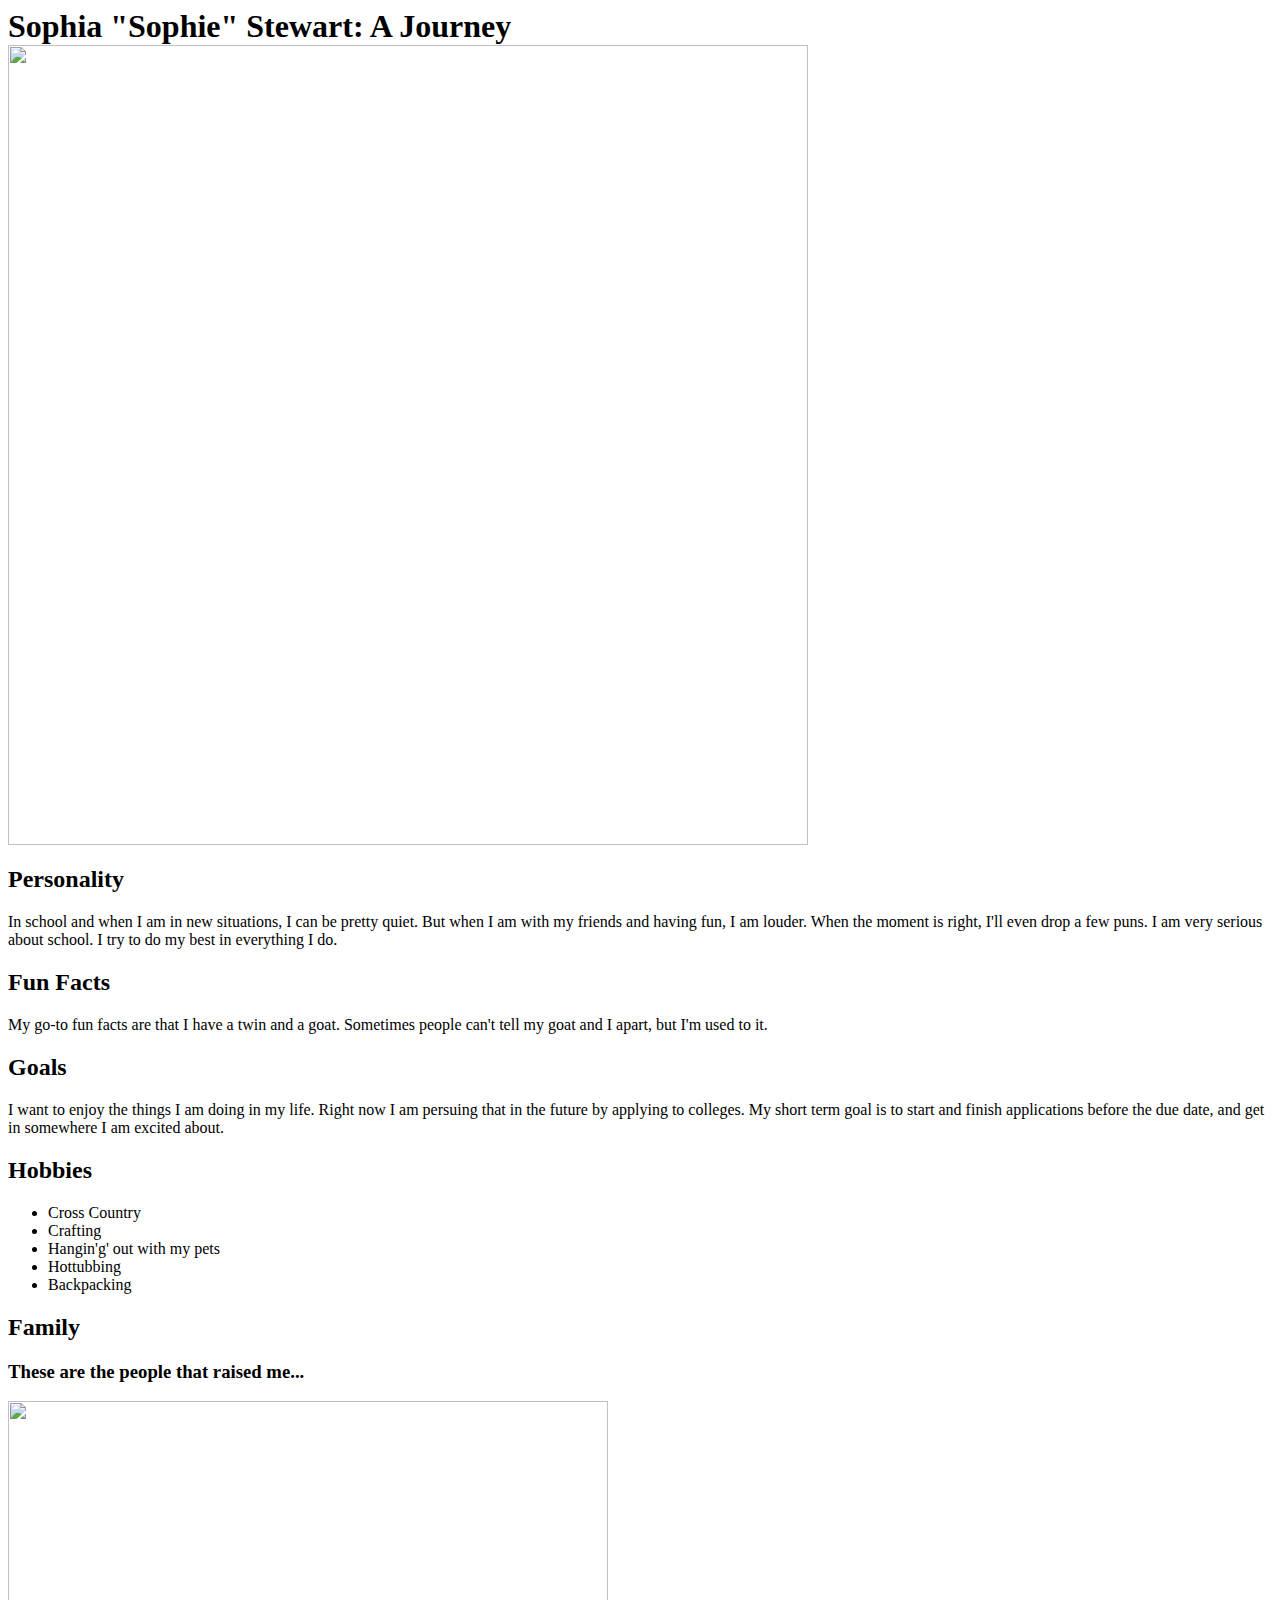
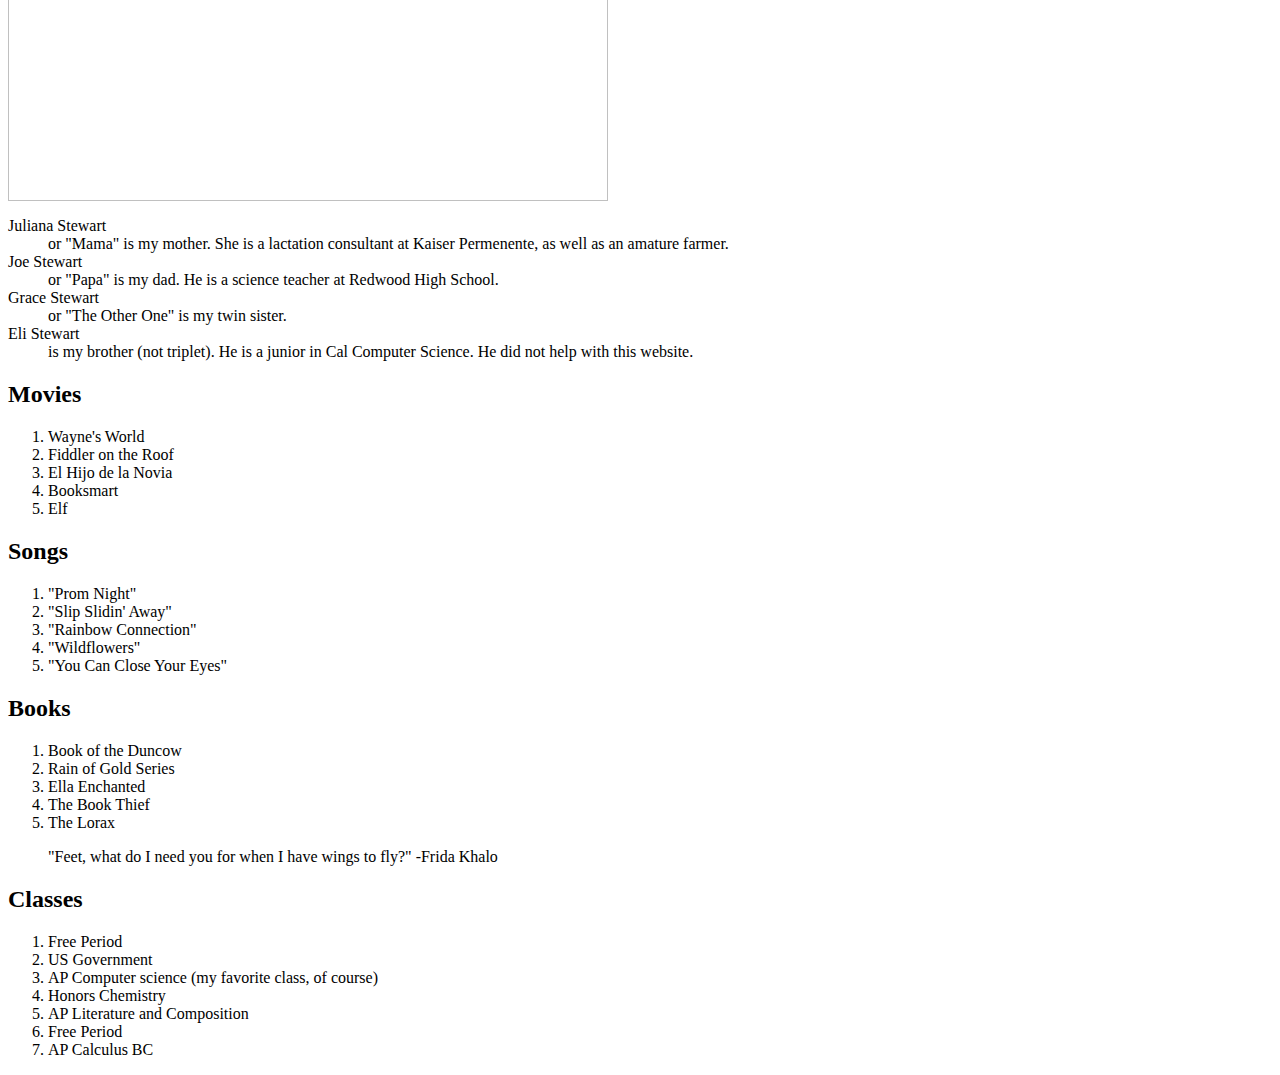
==== index.html @ f0c57edc "Initialization" ====
<HTML>

 <Head>
     <title> Sophia Homepage </title>
     <link rel="stylesheet" HREF="./styles./styles.css">
     <script src="./script./scripts.js"></script>
 </Head>

 <Body>

     <h1> Sophia "Sophie" Stewart: A Journey
         <img src="https://c2.staticflickr.com/8/7383/9207445125_0e89627096_b.jpg" width="800">


         <h2> Personality</h2>
         <p>In school and when I am in new situations, I can be pretty quiet. But when I am with my friends and having fun, I am louder. When the moment is right, I'll even drop a few puns. I am very serious about school. I try to do my best in everything I do.</p>
         <h2> Fun Facts </h2>
         <p>My go-to fun facts are that I have a twin and a goat. Sometimes people can't tell my goat and I apart, but I'm used to it.</p>
         <h2> Goals </h2>
         <p>I want to enjoy the things I am doing in my life. Right now I am persuing that in the future by applying to colleges. My short term goal is to start and finish applications before the due date, and get in somewhere I am excited about. </p>
         <h2> Hobbies</h2>
         <ul>
             <li> Cross Country </li>
             <li> Crafting </li>
             <li> Hangin'g' out with my pets </li>
             <li>Hottubbing </li>
             <li>Backpacking </li>
         </ul>
         <h2>Family</h2>
         <h3>These are the people that raised me...</h3>
         <img src="https://4.bp.blogspot.com/-rZJcpzB1M_Q/T-PScuJqAPI/AAAAAAAAA-8/GgAc14JTOpg/s1600/IMG_5086.JPG" width="600" height="400">
         <dl>
             <dt>Juliana Stewart</dt>
             <dd> or "Mama" is my mother. She is a lactation consultant at Kaiser Permenente, as well as an amature farmer. </dd>
             <dt>Joe Stewart</dt>
             <dd> or "Papa" is my dad. He is a science teacher at Redwood High School. </dd>
             <dt>Grace Stewart</dt>
             <dd> or "The Other One" is my twin sister. </dd>
             <dt>Eli Stewart</dt>
             <dd> is my brother (not triplet). He is a junior in Cal Computer Science. He did not help with this website.</dd>

         </dl>
         <h2> Movies </h2>
         <ol>
             <li>Wayne's World </li>
             <li>Fiddler on the Roof</li>
             <li>El Hijo de la Novia</li>
             <li>Booksmart</li>
             <li>Elf</li>
         </ol>
         <h2> Songs </h2>
         <ol>
             <li>"Prom Night"</li>
             <li>"Slip Slidin' Away"</li>
             <li>"Rainbow Connection" </li>
             <li>"Wildflowers"</li>
             <li>"You Can Close Your Eyes" </li>
         </ol>
         <h2> Books </h2>
         <ol>
             <li>Book of the Duncow </li>
             <li>Rain of Gold Series </li>
             <li>Ella Enchanted </li>
             <li>The Book Thief</li>
             <li>The Lorax</li>
         </ol>
         <blockquote>"Feet, what do I need you for when I have wings to fly?" -Frida Khalo</blockquote>
         <h2> Classes</h2>
         <ol>
             <li>Free Period </li>
             <li>US Government </li>
             <li>AP Computer science (my favorite class, of course) </li>
             <li> Honors Chemistry</li>
             <li> AP Literature and Composition</li>
             <li> Free Period</li>
             <li> AP Calculus BC</li>
         </ol>
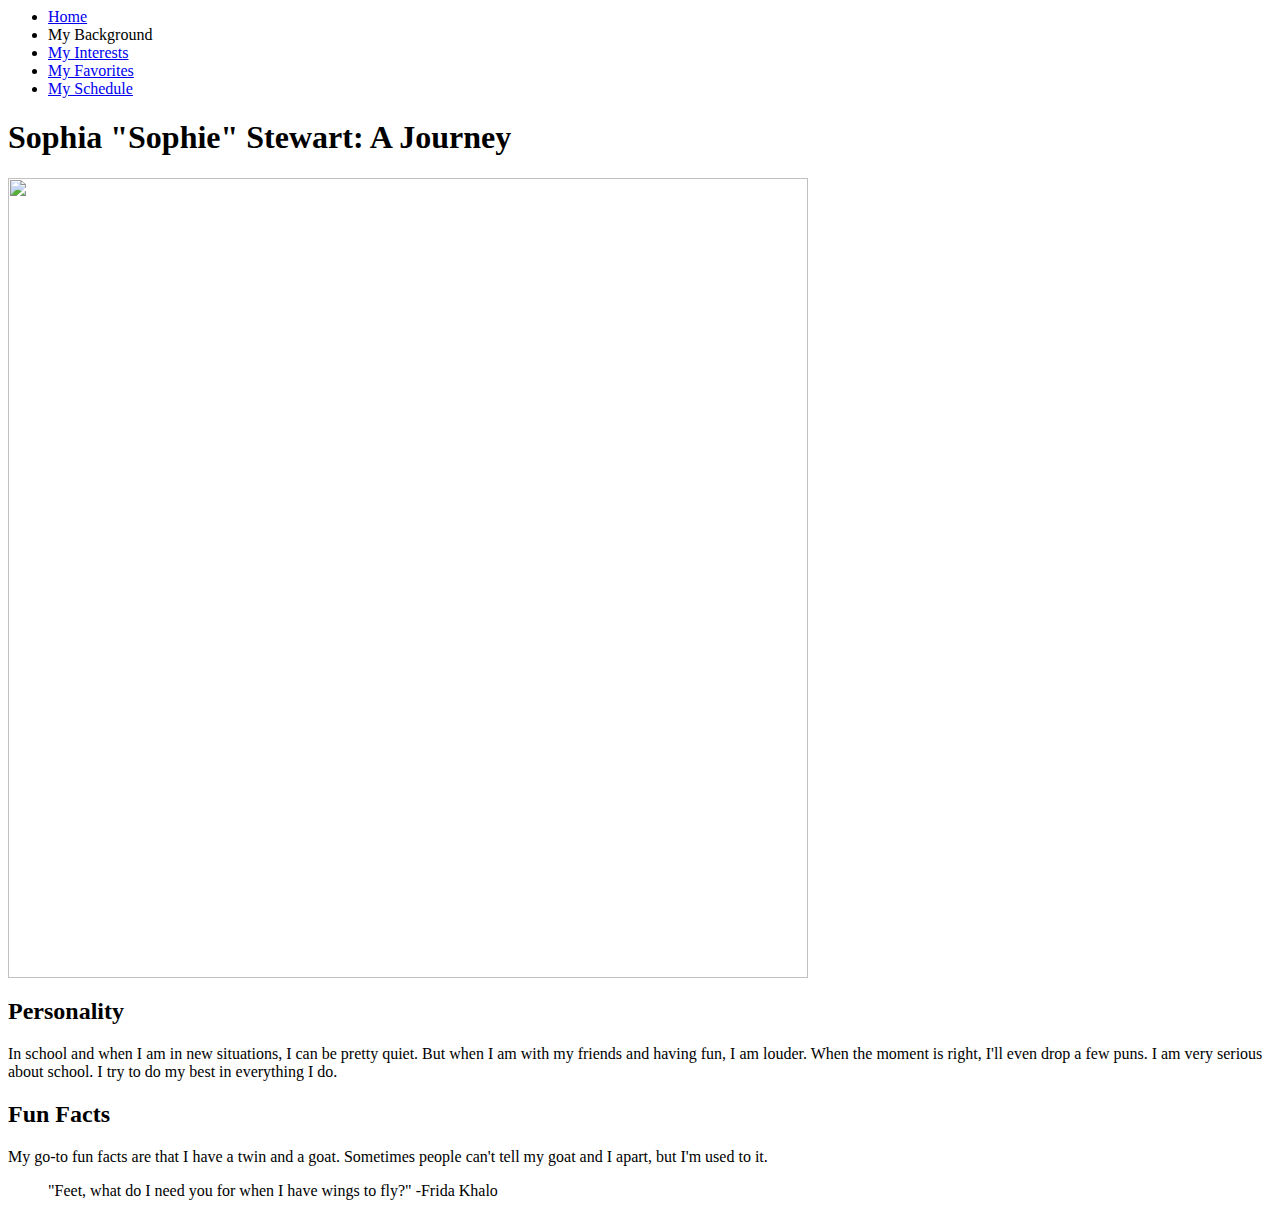
==== commit b5a21f90: "modified for testing purposes" ====
--- a/index.html
+++ b/index.html
@@ -1,78 +1,93 @@
+<HTML>
 
- <HTML>
+<Head>
+    <title> Sophia Homepage </title>
+    <link rel="stylesheet" HREF="./styles./styles.css">
+    <script src="./script./scripts.js"></script>
+</Head>
 
- <Head>
-     <title> Sophia Homepage </title>
-     <link rel="stylesheet" HREF="./styles./styles.css">
-     <script src="./script./scripts.js"></script>
- </Head>
+<Body>
+    <nav class="crumbs">
+        <ul>
+            <li class="crumb"><a href="index.html">Home</a></li>
+            <li class="crumb">My Background</li>
+            <li class="crumb"><a href="interests.html">My Interests</a></li>
+            <li class="crumb"><a href="favorites.html">My Favorites</a></li>
+            <li class="crumb"><a href="schedule.html">My Schedule</a></li>
 
- <Body>
+        </ul>
+    </nav>
+    <h1> Sophia "Sophie" Stewart: A Journey</h1>
+    <p>
+        <img src="https://c2.staticflickr.com/8/7383/9207445125_0e89627096_b.jpg" width="800">
+    </p>
 
-     <h1> Sophia "Sophie" Stewart: A Journey
-         <img src="https://c2.staticflickr.com/8/7383/9207445125_0e89627096_b.jpg" width="800">
+    <h2> Personality</h2>
+    <p>In school and when I am in new situations, I can be pretty quiet. But when I am with my friends and having fun, I am louder. When the moment is right, I'll even drop a few puns. I am very serious about school. I try to do my best in everything I do.</p>
+    <h2> Fun Facts </h2>
+    <p>My go-to fun facts are that I have a twin and a goat. Sometimes people can't tell my goat and I apart, but I'm used to it.</p>
+    <!--    <h2> Goals </h2>
+      <p>I want to enjoy the things I am doing in my life. Right now I am persuing that in the future by applying to colleges. My short term goal is to start and finish applications before the due date, and get in somewhere I am excited about. </p>
+    <h2> Hobbies</h2>
+      <ul>
+        <li> Cross Country </li>
+        <li> Crafting </li>
+        <li> Hangin'g' out with my pets </li>
+         <li>Hottubbing </li>
+         <li>Backpacking </li>
+      </ul>
+     <h2>Family</h2>
+      <h3>These are the people that raised me...</h3>
+      <img
+           src="https://4.bp.blogspot.com/-rZJcpzB1M_Q/T-PScuJqAPI/AAAAAAAAA-8/GgAc14JTOpg/s1600/IMG_5086.JPG" width="600" height="400" >
+      <dl>
+        <dt>Juliana Stewart</dt>
+          <dd> or "Mama" is my mother. She is a lactation consultant at Kaiser Permenente, as well as an amature farmer. </dd>
+        <dt>Joe Stewart</dt>
+          <dd> or "Papa" is my dad. He is a science teacher at Redwood High School.  </dd>
+        <dt>Grace Stewart</dt>
+          <dd> or "The Other One" is my twin sister. </dd>
+        <dt>Eli Stewart</dt>
+        <dd> is my brother (not triplet). He is a junior in Cal Computer Science. He did not help with this website.</dd>
 
+        </dl>
+      <h2> Movies </h2>
+        <ol>
+          <li>Wayne's World </li>
+          <li>Fiddler on the Roof</li>
+          <li>El Hijo de la Novia</li>
+          <li>Booksmart</li>
+          <li>Elf</li>
+        </ol>
+      <h2> Songs </h2>
+        <ol>
+          <li>"Prom Night"</li>
+          <li>"Slip Slidin' Away"</li>
+          <li>"Rainbow Connection" </li>
+          <li>"Wildflowers"</li>
+          <li>"You Can Close Your Eyes" </li>
+        </ol>
+      <h2> Books </h2>
+        <ol>
+          <li>Book of the Duncow </li>
+          <li>Rain of Gold Series </li>
+          <li>Ella Enchanted </li>
+          <li>The Book Thief</li>
+          <li>The Lorax</li>
+        </ol>
+-->
+    <blockquote>"Feet, what do I need you for when I have wings to fly?" -Frida Khalo</blockquote>
+    <!--      <h2> Classes</h2>
+         <ol>
+          <li>Free Period </li>
+          <li>US Government </li>
+          <li>AP Computer science (my favorite class, of course) </li>
+          <li> Honors Chemistry</li>
+          <li> AP Literature and Composition</li>
+          <li> Free Period</li>
+          <li> AP Calculus BC</li>
+        </ol>
+-->
+</Body>
 
-         <h2> Personality</h2>
-         <p>In school and when I am in new situations, I can be pretty quiet. But when I am with my friends and having fun, I am louder. When the moment is right, I'll even drop a few puns. I am very serious about school. I try to do my best in everything I do.</p>
-         <h2> Fun Facts </h2>
-         <p>My go-to fun facts are that I have a twin and a goat. Sometimes people can't tell my goat and I apart, but I'm used to it.</p>
-         <h2> Goals </h2>
-         <p>I want to enjoy the things I am doing in my life. Right now I am persuing that in the future by applying to colleges. My short term goal is to start and finish applications before the due date, and get in somewhere I am excited about. </p>
-         <h2> Hobbies</h2>
-         <ul>
-             <li> Cross Country </li>
-             <li> Crafting </li>
-             <li> Hangin'g' out with my pets </li>
-             <li>Hottubbing </li>
-             <li>Backpacking </li>
-         </ul>
-         <h2>Family</h2>
-         <h3>These are the people that raised me...</h3>
-         <img src="https://4.bp.blogspot.com/-rZJcpzB1M_Q/T-PScuJqAPI/AAAAAAAAA-8/GgAc14JTOpg/s1600/IMG_5086.JPG" width="600" height="400">
-         <dl>
-             <dt>Juliana Stewart</dt>
-             <dd> or "Mama" is my mother. She is a lactation consultant at Kaiser Permenente, as well as an amature farmer. </dd>
-             <dt>Joe Stewart</dt>
-             <dd> or "Papa" is my dad. He is a science teacher at Redwood High School. </dd>
-             <dt>Grace Stewart</dt>
-             <dd> or "The Other One" is my twin sister. </dd>
-             <dt>Eli Stewart</dt>
-             <dd> is my brother (not triplet). He is a junior in Cal Computer Science. He did not help with this website.</dd>
-
-         </dl>
-         <h2> Movies </h2>
-         <ol>
-             <li>Wayne's World </li>
-             <li>Fiddler on the Roof</li>
-             <li>El Hijo de la Novia</li>
-             <li>Booksmart</li>
-             <li>Elf</li>
-         </ol>
-         <h2> Songs </h2>
-         <ol>
-             <li>"Prom Night"</li>
-             <li>"Slip Slidin' Away"</li>
-             <li>"Rainbow Connection" </li>
-             <li>"Wildflowers"</li>
-             <li>"You Can Close Your Eyes" </li>
-         </ol>
-         <h2> Books </h2>
-         <ol>
-             <li>Book of the Duncow </li>
-             <li>Rain of Gold Series </li>
-             <li>Ella Enchanted </li>
-             <li>The Book Thief</li>
-             <li>The Lorax</li>
-         </ol>
-         <blockquote>"Feet, what do I need you for when I have wings to fly?" -Frida Khalo</blockquote>
-         <h2> Classes</h2>
-         <ol>
-             <li>Free Period </li>
-             <li>US Government </li>
-             <li>AP Computer science (my favorite class, of course) </li>
-             <li> Honors Chemistry</li>
-             <li> AP Literature and Composition</li>
-             <li> Free Period</li>
-             <li> AP Calculus BC</li>
-         </ol>
+</HTML>
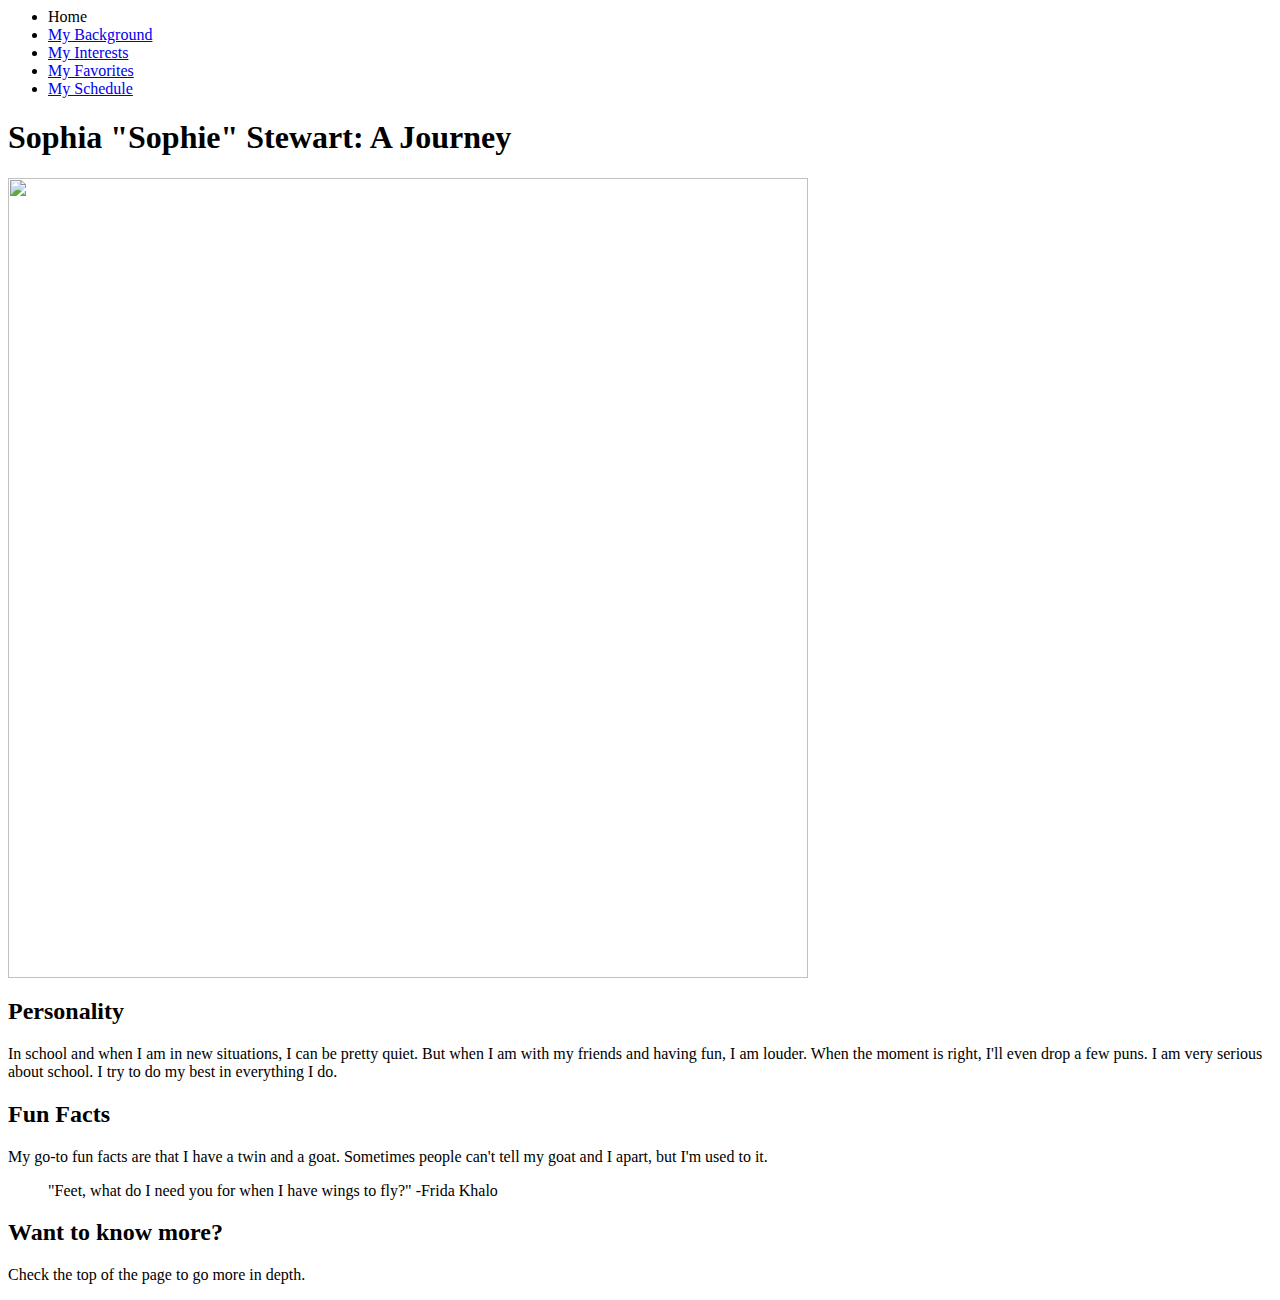
==== commit b5682d7f: "Updating Files from Codepen" ====
--- a/index.html
+++ b/index.html
@@ -9,8 +9,8 @@
 <Body>
     <nav class="crumbs">
         <ul>
-            <li class="crumb"><a href="index.html">Home</a></li>
-            <li class="crumb">My Background</li>
+            <li class="crumb">Home</li>
+            <li class="crumb"><a href="background.html">My Background</a></li>
             <li class="crumb"><a href="interests.html">My Interests</a></li>
             <li class="crumb"><a href="favorites.html">My Favorites</a></li>
             <li class="crumb"><a href="schedule.html">My Schedule</a></li>
@@ -18,76 +18,17 @@
         </ul>
     </nav>
     <h1> Sophia "Sophie" Stewart: A Journey</h1>
-    <p>
-        <img src="https://c2.staticflickr.com/8/7383/9207445125_0e89627096_b.jpg" width="800">
-    </p>
+        <p>
+            <img src="https://c2.staticflickr.com/8/7383/9207445125_0e89627096_b.jpg" width="800">
+        </p>
+        <h2> Personality</h2>
+        <p>In school and when I am in new situations, I can be pretty quiet. But when I am with my friends and having fun, I am louder. When the moment is right, I'll even drop a few puns. I am very serious about school. I try to do my best in everything I do.</p>
+        <h2> Fun Facts </h2>
+        <p>My go-to fun facts are that I have a twin and a goat. Sometimes people can't tell my goat and I apart, but I'm used to it.</p>
+        <blockquote>"Feet, what do I need you for when I have wings to fly?" -Frida Khalo</blockquote>
+        <h2>Want to know more?</h2>
+        <p>Check the top of the page to go more in depth.</p>
 
-    <h2> Personality</h2>
-    <p>In school and when I am in new situations, I can be pretty quiet. But when I am with my friends and having fun, I am louder. When the moment is right, I'll even drop a few puns. I am very serious about school. I try to do my best in everything I do.</p>
-    <h2> Fun Facts </h2>
-    <p>My go-to fun facts are that I have a twin and a goat. Sometimes people can't tell my goat and I apart, but I'm used to it.</p>
-    <!--    <h2> Goals </h2>
-      <p>I want to enjoy the things I am doing in my life. Right now I am persuing that in the future by applying to colleges. My short term goal is to start and finish applications before the due date, and get in somewhere I am excited about. </p>
-    <h2> Hobbies</h2>
-      <ul>
-        <li> Cross Country </li>
-        <li> Crafting </li>
-        <li> Hangin'g' out with my pets </li>
-         <li>Hottubbing </li>
-         <li>Backpacking </li>
-      </ul>
-     <h2>Family</h2>
-      <h3>These are the people that raised me...</h3>
-      <img
-           src="https://4.bp.blogspot.com/-rZJcpzB1M_Q/T-PScuJqAPI/AAAAAAAAA-8/GgAc14JTOpg/s1600/IMG_5086.JPG" width="600" height="400" >
-      <dl>
-        <dt>Juliana Stewart</dt>
-          <dd> or "Mama" is my mother. She is a lactation consultant at Kaiser Permenente, as well as an amature farmer. </dd>
-        <dt>Joe Stewart</dt>
-          <dd> or "Papa" is my dad. He is a science teacher at Redwood High School.  </dd>
-        <dt>Grace Stewart</dt>
-          <dd> or "The Other One" is my twin sister. </dd>
-        <dt>Eli Stewart</dt>
-        <dd> is my brother (not triplet). He is a junior in Cal Computer Science. He did not help with this website.</dd>
-
-        </dl>
-      <h2> Movies </h2>
-        <ol>
-          <li>Wayne's World </li>
-          <li>Fiddler on the Roof</li>
-          <li>El Hijo de la Novia</li>
-          <li>Booksmart</li>
-          <li>Elf</li>
-        </ol>
-      <h2> Songs </h2>
-        <ol>
-          <li>"Prom Night"</li>
-          <li>"Slip Slidin' Away"</li>
-          <li>"Rainbow Connection" </li>
-          <li>"Wildflowers"</li>
-          <li>"You Can Close Your Eyes" </li>
-        </ol>
-      <h2> Books </h2>
-        <ol>
-          <li>Book of the Duncow </li>
-          <li>Rain of Gold Series </li>
-          <li>Ella Enchanted </li>
-          <li>The Book Thief</li>
-          <li>The Lorax</li>
-        </ol>
--->
-    <blockquote>"Feet, what do I need you for when I have wings to fly?" -Frida Khalo</blockquote>
-    <!--      <h2> Classes</h2>
-         <ol>
-          <li>Free Period </li>
-          <li>US Government </li>
-          <li>AP Computer science (my favorite class, of course) </li>
-          <li> Honors Chemistry</li>
-          <li> AP Literature and Composition</li>
-          <li> Free Period</li>
-          <li> AP Calculus BC</li>
-        </ol>
--->
 </Body>
 
 </HTML>
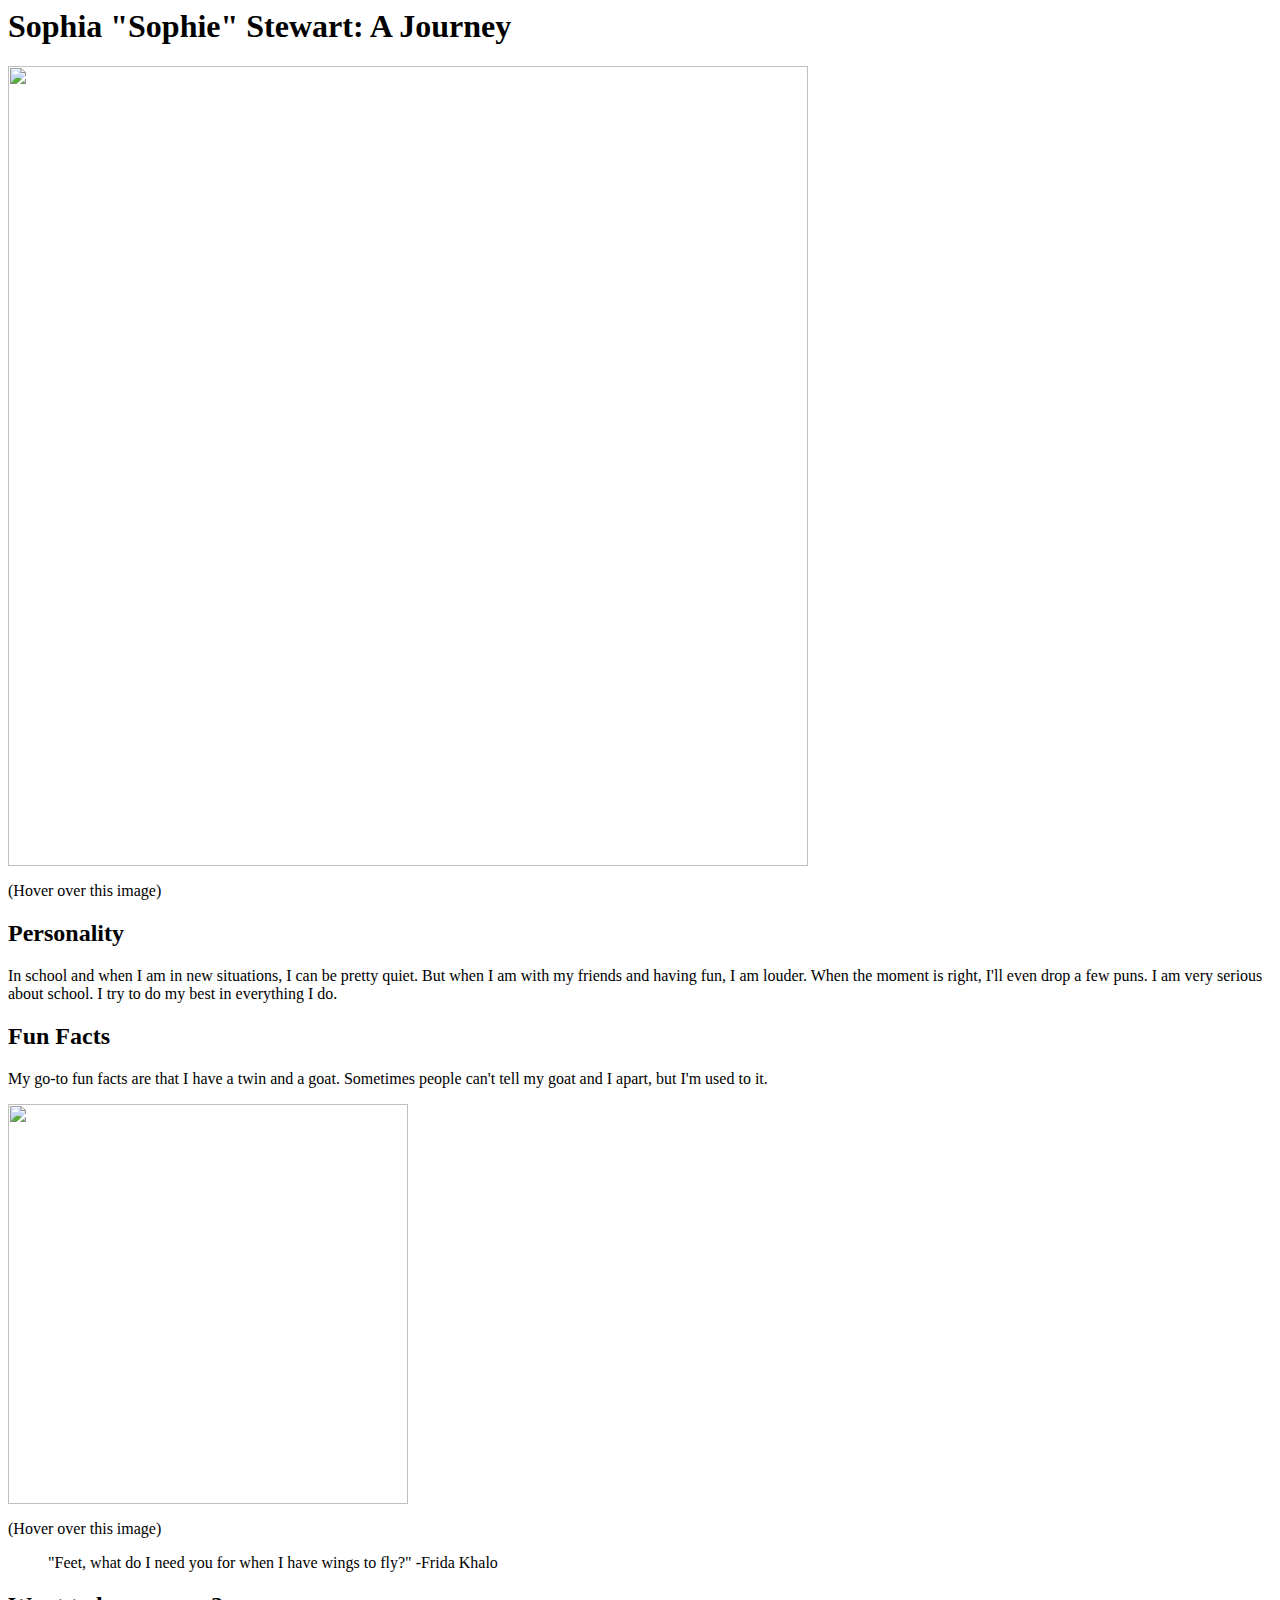
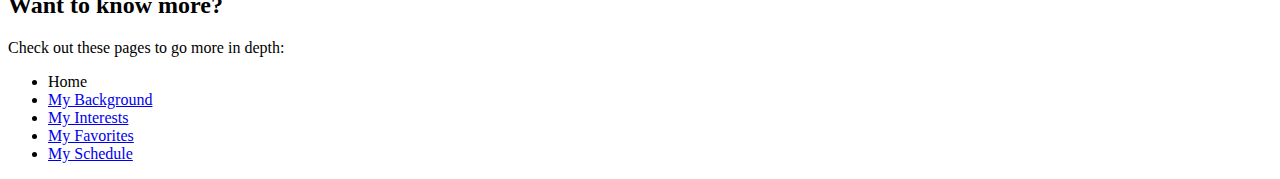
==== commit e0880a6d: "trying to figure out formatting of paragraphs, updated image ids" ====
--- a/index.html
+++ b/index.html
@@ -2,32 +2,39 @@
 
 <Head>
     <title> Sophia Homepage </title>
-    <link rel="stylesheet" HREF="./styles./styles.css">
+    <link rel="stylesheet" HREF="./styles./Main_style.css">
+
+    <link rel="stylesheet" HREF="./styles./Homepage_style.css">
+
     <script src="./script./scripts.js"></script>
 </Head>
 
 <Body>
-    <nav class="crumbs">
+
+    <h1> Sophia "Sophie" Stewart: A Journey</h1>
+
+    <img class= "this"  src="https://c2.staticflickr.com/8/7383/9207445125_0e89627096_b.jpg" width="800">
+    <p class="aside">(Hover over this image)</p>
+    <h2> Personality</h2>
+    <p>In school and when I am in new situations, I can be pretty quiet. But when I am with my friends and having fun, I am louder. When the moment is right, I'll even drop a few puns. I am very serious about school. I try to do my best in everything I do.</p>
+    <h2> Fun Facts </h2>
+    <p>My go-to fun facts are that I have a twin and a goat. Sometimes people can't tell my goat and I apart, but I'm used to it.</p>
+    <img class=that src="https://scontent-lax3-1.xx.fbcdn.net/v/t31.0-8/26840760_10215455568968104_1131569283024114701_o.jpg?_nc_cat=109&_nc_oc=AQlzCFI_oCXCdOpWxvGQXbHi-zdKksq-F9y-WxZWMha0VyxHGG60eVJLaFSTkHL5lYE&_nc_ht=scontent-lax3-1.xx&oh=7d60328208a757724ecd02b58930fe45&oe=5E3CBBE7" width=400>
+    <p class="aside">(Hover over this image)</p>
+
+    <blockquote>"Feet, what do I need you for when I have wings to fly?" -Frida Khalo</blockquote>
+    <h2>Want to know more?</h2>
+    <p>Check out these pages to go more in depth:</p>
+    <nav id="crumb">
         <ul>
-            <li class="crumb">Home</li>
-            <li class="crumb"><a href="background.html">My Background</a></li>
-            <li class="crumb"><a href="interests.html">My Interests</a></li>
-            <li class="crumb"><a href="favorites.html">My Favorites</a></li>
-            <li class="crumb"><a href="schedule.html">My Schedule</a></li>
+            <li>Home</li>
+            <li><a href="background.html">My Background</a></li>
+            <li><a href="interests.html">My Interests</a></li>
+            <li><a href="favorites.html">My Favorites</a></li>
+            <li><a href="schedule.html">My Schedule</a></li>
 
         </ul>
     </nav>
-    <h1> Sophia "Sophie" Stewart: A Journey</h1>
-        <p>
-            <img src="https://c2.staticflickr.com/8/7383/9207445125_0e89627096_b.jpg" width="800">
-        </p>
-        <h2> Personality</h2>
-        <p>In school and when I am in new situations, I can be pretty quiet. But when I am with my friends and having fun, I am louder. When the moment is right, I'll even drop a few puns. I am very serious about school. I try to do my best in everything I do.</p>
-        <h2> Fun Facts </h2>
-        <p>My go-to fun facts are that I have a twin and a goat. Sometimes people can't tell my goat and I apart, but I'm used to it.</p>
-        <blockquote>"Feet, what do I need you for when I have wings to fly?" -Frida Khalo</blockquote>
-        <h2>Want to know more?</h2>
-        <p>Check the top of the page to go more in depth.</p>
 
 </Body>
 
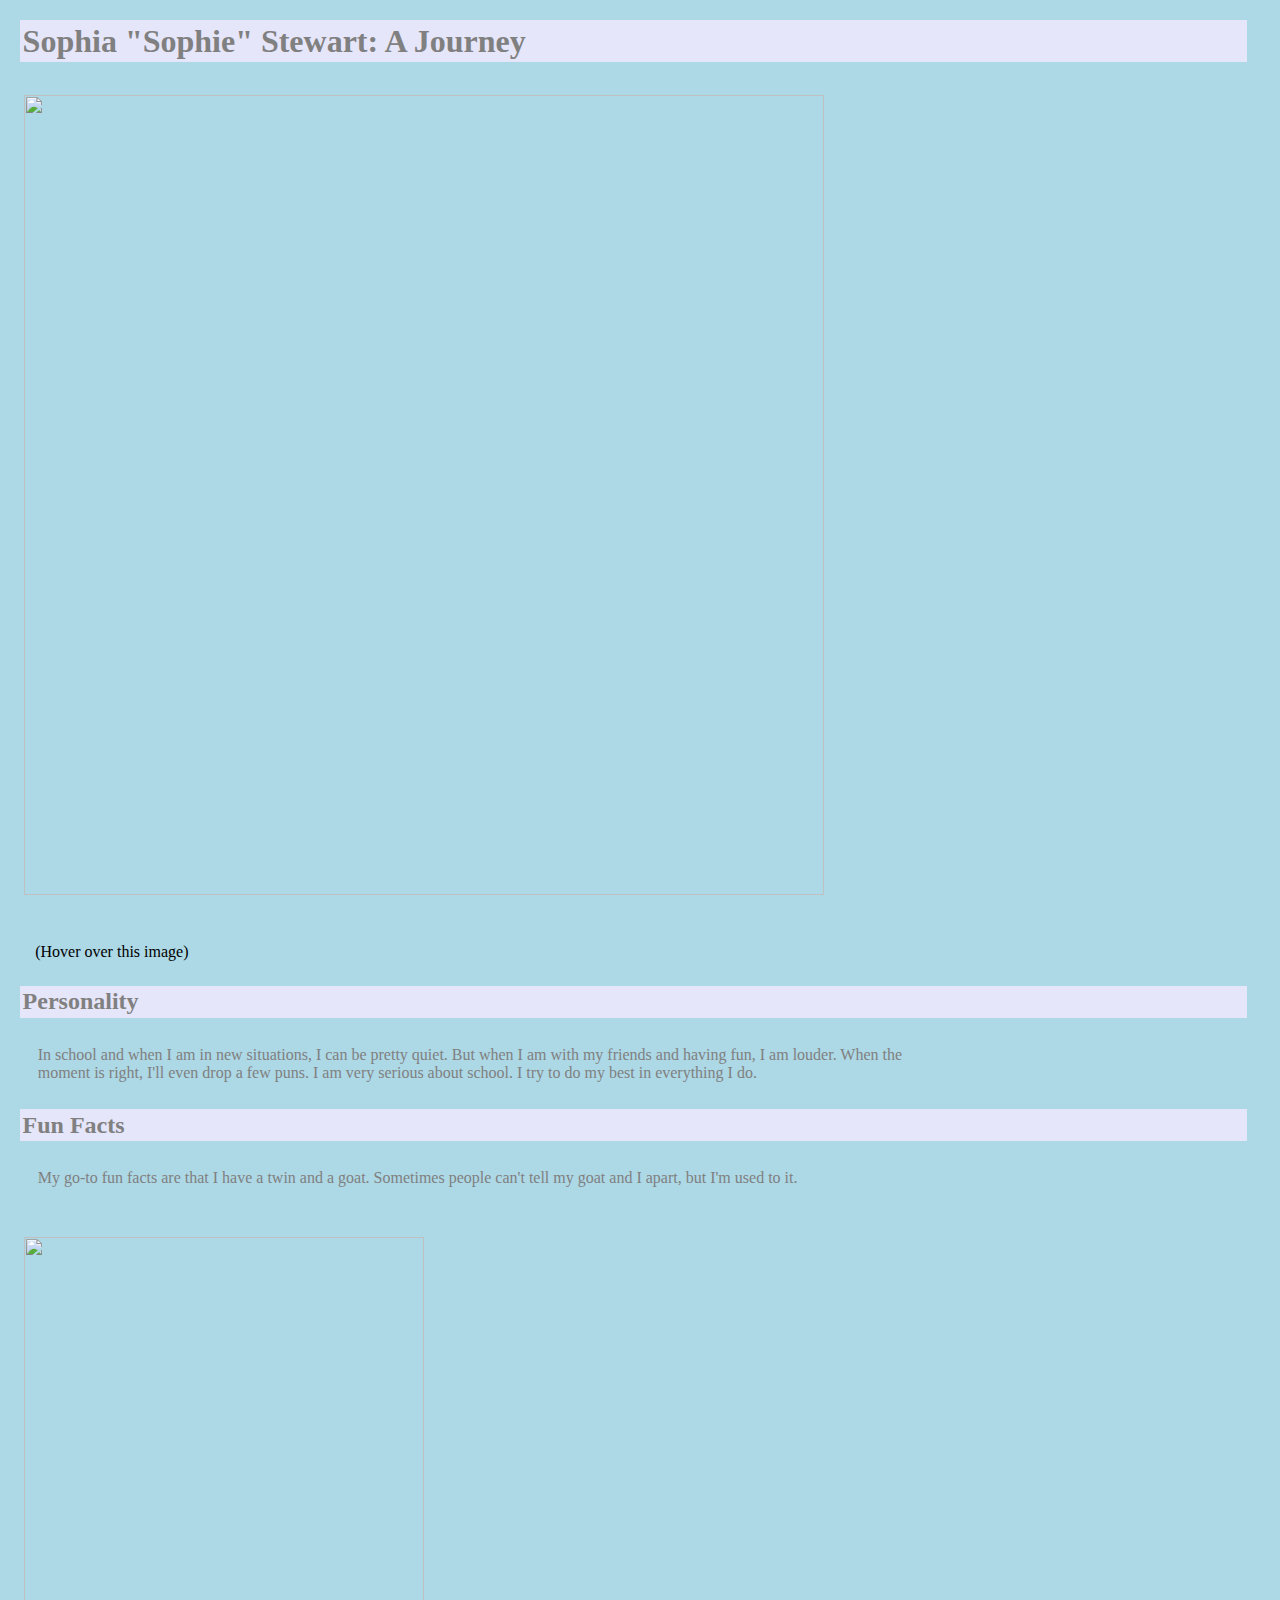
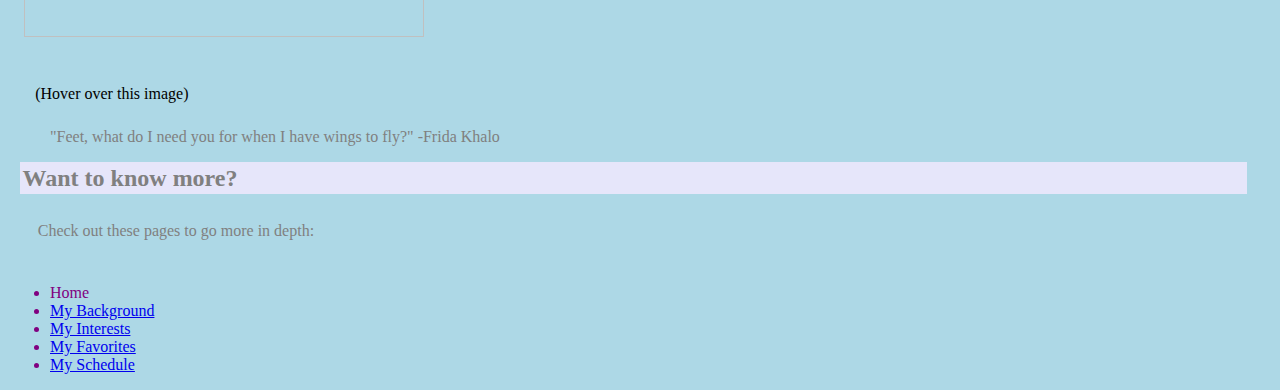
==== commit b4bf700a: "fixed links, more positioning work" ====
--- a/index.html
+++ b/index.html
@@ -2,29 +2,29 @@
 
 <Head>
     <title> Sophia Homepage </title>
-    <link rel="stylesheet" HREF="./styles./Main_style.css">
+    <link rel="stylesheet" HREF="./styles/Main_style.css">
 
-    <link rel="stylesheet" HREF="./styles./Homepage_style.css">
+    <link rel="stylesheet" HREF="./styles/Homepage_style.css">
 
     <script src="./script./scripts.js"></script>
 </Head>
 
-<Body>
+<Body class="wrap">
 
-    <h1> Sophia "Sophie" Stewart: A Journey</h1>
+    <h1 class="Heading"> Sophia "Sophie" Stewart: A Journey</h1>
 
-    <img class= "this"  src="https://c2.staticflickr.com/8/7383/9207445125_0e89627096_b.jpg" width="800">
+    <img class="this" src="https://c2.staticflickr.com/8/7383/9207445125_0e89627096_b.jpg" width="800">
     <p class="aside">(Hover over this image)</p>
-    <h2> Personality</h2>
-    <p>In school and when I am in new situations, I can be pretty quiet. But when I am with my friends and having fun, I am louder. When the moment is right, I'll even drop a few puns. I am very serious about school. I try to do my best in everything I do.</p>
-    <h2> Fun Facts </h2>
-    <p>My go-to fun facts are that I have a twin and a goat. Sometimes people can't tell my goat and I apart, but I'm used to it.</p>
+    <h2 class="Heading"> Personality</h2>
+    <p class="content">In school and when I am in new situations, I can be pretty quiet. But when I am with my friends and having fun, I am louder. When the moment is right, I'll even drop a few puns. I am very serious about school. I try to do my best in everything I do.</p>
+    <h2 class="Heading"> Fun Facts </h2>
+    <p class="content">My go-to fun facts are that I have a twin and a goat. Sometimes people can't tell my goat and I apart, but I'm used to it.</p>
     <img class=that src="https://scontent-lax3-1.xx.fbcdn.net/v/t31.0-8/26840760_10215455568968104_1131569283024114701_o.jpg?_nc_cat=109&_nc_oc=AQlzCFI_oCXCdOpWxvGQXbHi-zdKksq-F9y-WxZWMha0VyxHGG60eVJLaFSTkHL5lYE&_nc_ht=scontent-lax3-1.xx&oh=7d60328208a757724ecd02b58930fe45&oe=5E3CBBE7" width=400>
     <p class="aside">(Hover over this image)</p>
 
     <blockquote>"Feet, what do I need you for when I have wings to fly?" -Frida Khalo</blockquote>
-    <h2>Want to know more?</h2>
-    <p>Check out these pages to go more in depth:</p>
+    <h2 class="Heading">Want to know more?</h2>
+    <p class="content">Check out these pages to go more in depth:</p>
     <nav id="crumb">
         <ul>
             <li>Home</li>
--- a/styles/Main_style.css
+++ b/styles/Main_style.css
@@ -0,0 +1,64 @@
+body {
+    background-color: lightblue;
+    font-family: serif;
+    color: grey;
+    position: relative;
+    margin: 0;
+}
+
+H1 {
+    color: grey;
+    text-align: left;
+    margin-left: 10px;
+
+    background-color: lavender
+}
+
+h2 {
+    color: grey;
+    background-color: lavender;
+}
+
+li {
+    /*color: grey;*/
+    font-family: san-serif;
+}
+
+#crumb {
+    color: purple;
+    position: absolute;
+
+    left: 10px;
+}
+
+p {
+    color: grey;
+    font-family: san-serif;
+
+}
+
+.wrap {
+    padding: 10px;
+}
+
+.Heading {
+    padding: .2%;
+    margin: .8%;
+    width: 97%
+}
+
+.content {
+    padding: .2%;
+    margin: 2%;
+    width: 70%;
+}
+
+img {
+    margin: 1.5%;
+    padding: .3%
+}
+
+#link {
+    margin: 5%;
+    padding: 1%;
+}
--- a/styles/Homepage_style.css
+++ b/styles/Homepage_style.css
@@ -0,0 +1,57 @@
+body {
+    margin: 0;
+    padding: 10px;
+}
+
+
+ul {
+    /*margin-left: -20px;*/
+}
+
+img {
+    margin-left: 10px;
+}
+
+H1 {
+    text-align: left;
+    margin-left: 10px;
+    padding: .5%;
+}
+
+P {
+  /*margin-left: 10px;
+    margin-right: 1048px; */
+   /* padding: .1%;*/
+}
+
+s {
+    color: lightblue;
+}
+
+dd {
+    color: white
+}
+
+h2 {
+
+    /*width: 300px;
+    height: 30px;*/
+    /*margin-left: 10px;
+    margin-right: 10px;*/
+
+}
+
+.this:hover {
+    color: orange;
+    filter: saturate(5);
+}
+
+.that:hover {
+    color: orange;
+    filter: saturate(2);
+}
+
+.aside {
+    color: black;
+    margin: 2%;
+}
